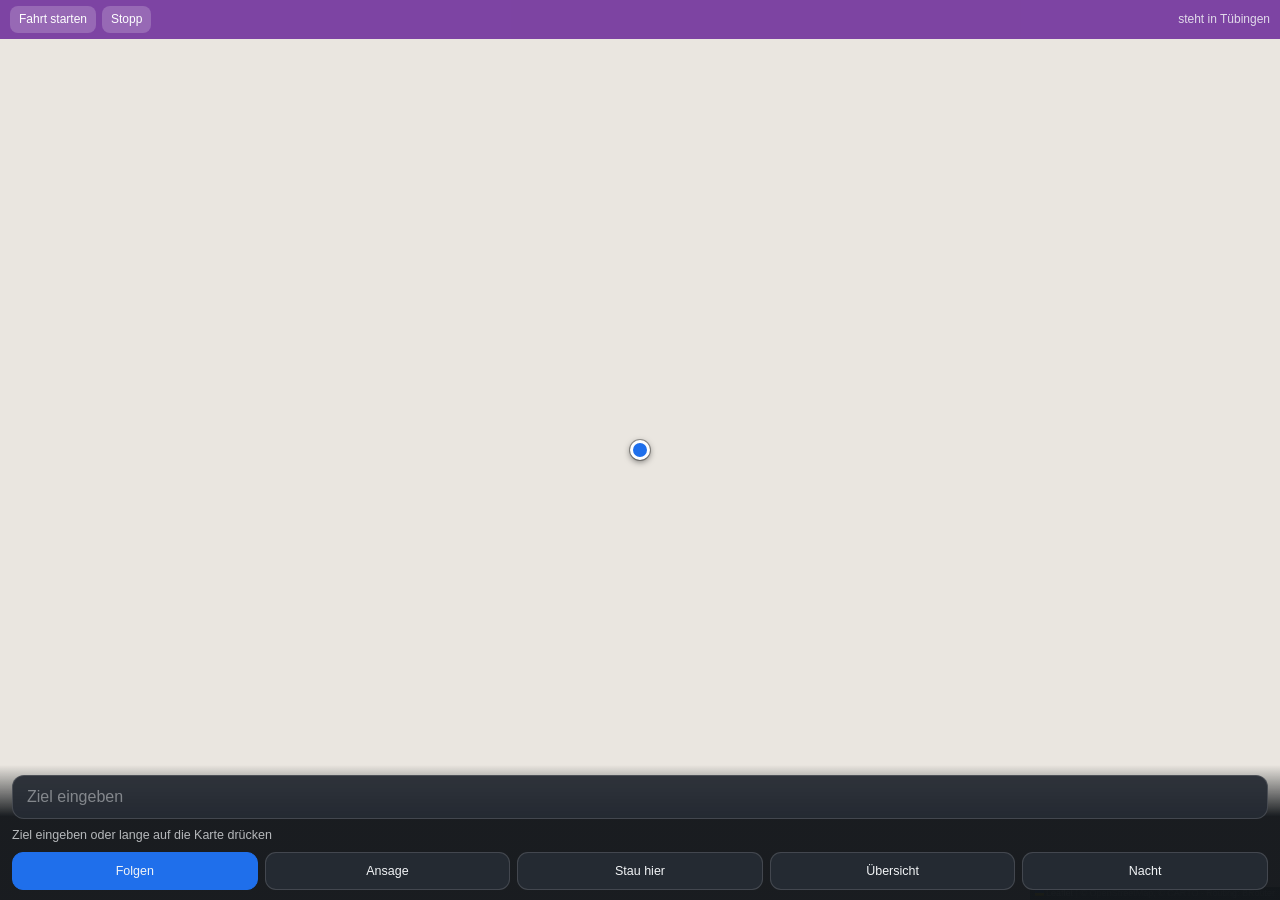
==== pruefung.html @ 6c430565 "Etappe 1: Grundgeruest Umfahrungsnavi Vollbild-PWA mit Karte (Tag/Nacht), Standort, Adresssuche, BRo" ====
<!DOCTYPE html>
<html lang="de">
<head>
  <meta charset="UTF-8">
  <meta name="viewport" content="width=device-width,initial-scale=1,maximum-scale=1,user-scalable=no,viewport-fit=cover">
  <title>Umfahrungsnavi – Prüfstand</title>
  <link rel="stylesheet" href="leaflet/leaflet.css?v=1">
  <link rel="stylesheet" href="stil.css?v=1">
  <style>
    /* Der Prüfstand blendet eine schmale Leiste oben ein. */
    #pruef {
      position: absolute; z-index: 900; top: 0; left: 0; right: 0;
      padding: 6px 10px; display: flex; gap: 6px; align-items: center;
      background: rgba(120, 60, 160, .95); font-size: 12px;
    }
    #pruef button {
      padding: 5px 9px; border-radius: 8px; border: 0;
      background: rgba(255,255,255,.2); color: #fff; font: inherit;
    }
    #pruef span { opacity: .85; margin-left: auto; }
    #banner { top: 34px; }
    #sperrfahne { top: 42px !important; }
  </style>
</head>
<body>

<div id="pruef">
  <button id="p-fahrt">Fahrt starten</button>
  <button id="p-halt">Stopp</button>
  <span id="p-lage">steht in Tübingen</span>
</div>

<div id="karte"></div>

<div id="banner" hidden>
  <div id="banner-pfeil">↑</div>
  <div id="banner-text">
    <div id="banner-entfernung">–</div>
    <div id="banner-anweisung">–</div>
  </div>
</div>
<div id="sperrfahne" hidden></div>

<div id="unten">
  <div id="suchzeile">
    <input id="suche" type="search" placeholder="Ziel eingeben" autocomplete="off">
    <button id="suche-loeschen" hidden>✕</button>
  </div>
  <div id="vorschlaege" hidden></div>
  <div id="varianten" hidden></div>
  <div id="status">–</div>
  <div id="knoepfe">
    <button id="k-folgen" class="an">Folgen</button>
    <button id="k-sprache">Ansage</button>
    <button id="k-sperre">Stau hier</button>
    <button id="k-uebersicht">Übersicht</button>
    <button id="k-nacht">Nacht</button>
  </div>
</div>

<script>
/* GPS vortäuschen, BEVOR app.js startet.
 *
 * Ein Navi lässt sich am Schreibtisch sonst nicht prüfen: ohne Bewegung gibt
 * es keine Abbiegehinweise, keine Neuberechnung und keine Ansagen. Der
 * Prüfstand schiebt einen Punkt entlang der berechneten Route und löst damit
 * genau dieselben Abläufe aus wie eine echte Fahrt.
 */
(function () {
  var lage = { lat: 48.5216, lon: 9.0576, kurs: 90, tempo: 0 };
  var melder = [], takt = null, weg = null, index = 0;

  navigator.geolocation.watchPosition = function (ok) {
    melder.push(ok); ok(bau()); return melder.length;
  };
  navigator.geolocation.getCurrentPosition = function (ok) { ok(bau()); };
  navigator.geolocation.clearWatch = function () {};

  function bau() {
    return { coords: {
      latitude: lage.lat, longitude: lage.lon, accuracy: 8,
      heading: lage.kurs, speed: lage.tempo,
      altitude: null, altitudeAccuracy: null
    }, timestamp: Date.now() };
  }
  function melden() { melder.forEach(function (f) { try { f(bau()); } catch (e) {} }); }
  function melde(t) { document.getElementById('p-lage').textContent = t; }

  // Von aussen setzbar, damit sich auch Sonderfaelle pruefen lassen
  window.pruefSetzen = function (lat, lon) { lage.lat = lat; lage.lon = lon; melden(); };

  document.getElementById('p-fahrt').onclick = function () {
    if (takt) return;
    weg = (window._navi && window._navi.route()) || [];
    if (weg.length < 2) { melde('erst ein Ziel setzen'); return; }
    index = 0;
    takt = setInterval(schritt, 600);
  };

  document.getElementById('p-halt').onclick = function () {
    clearInterval(takt); takt = null; lage.tempo = 0; melden(); melde('steht');
  };

  function schritt() {
    // Die Route kann sich waehrend der Fahrt aendern (Neuberechnung,
    // Stauzone). Dann von vorn auf der neuen Linie weiterlaufen.
    var jetzt = window._navi.route();
    if (jetzt !== weg) { weg = jetzt; index = 0; }
    if (!weg || index >= weg.length - 1) {
      clearInterval(takt); takt = null; melde('Ziel erreicht'); return;
    }
    var vorher = weg[index];
    index = Math.min(index + 3, weg.length - 1);   // knapp Landstrassentempo
    var p = weg[index];
    lage.lat = p[0]; lage.lon = p[1]; lage.tempo = 14;
    lage.kurs = (Math.atan2(p[1] - vorher[1], p[0] - vorher[0]) * 180 / Math.PI + 360) % 360;
    melden();
    melde('fährt · ' + index + '/' + weg.length);
  }
})();
</script>
<script src="leaflet/leaflet.js?v=1"></script>
<script src="app.js?v=1"></script>
</body>
</html>
---- leaflet/leaflet.css ----
/* required styles */

.leaflet-pane,
.leaflet-tile,
.leaflet-marker-icon,
.leaflet-marker-shadow,
.leaflet-tile-container,
.leaflet-pane > svg,
.leaflet-pane > canvas,
.leaflet-zoom-box,
.leaflet-image-layer,
.leaflet-layer {
	position: absolute;
	left: 0;
	top: 0;
	}
.leaflet-container {
	overflow: hidden;
	}
.leaflet-tile,
.leaflet-marker-icon,
.leaflet-marker-shadow {
	-webkit-user-select: none;
	   -moz-user-select: none;
	        user-select: none;
	  -webkit-user-drag: none;
	}
/* Prevents IE11 from highlighting tiles in blue */
.leaflet-tile::selection {
	background: transparent;
}
/* Safari renders non-retina tile on retina better with this, but Chrome is worse */
.leaflet-safari .leaflet-tile {
	image-rendering: -webkit-optimize-contrast;
	}
/* hack that prevents hw layers "stretching" when loading new tiles */
.leaflet-safari .leaflet-tile-container {
	width: 1600px;
	height: 1600px;
	-webkit-transform-origin: 0 0;
	}
.leaflet-marker-icon,
.leaflet-marker-shadow {
	display: block;
	}
/* .leaflet-container svg: reset svg max-width decleration shipped in Joomla! (joomla.org) 3.x */
/* .leaflet-container img: map is broken in FF if you have max-width: 100% on tiles */
.leaflet-container .leaflet-overlay-pane svg {
	max-width: none !important;
	max-height: none !important;
	}
.leaflet-container .leaflet-marker-pane img,
.leaflet-container .leaflet-shadow-pane img,
.leaflet-container .leaflet-tile-pane img,
.leaflet-container img.leaflet-image-layer,
.leaflet-container .leaflet-tile {
	max-width: none !important;
	max-height: none !important;
	width: auto;
	padding: 0;
	}

.leaflet-container img.leaflet-tile {
	/* See: https://bugs.chromium.org/p/chromium/issues/detail?id=600120 */
	mix-blend-mode: plus-lighter;
}

.leaflet-container.leaflet-touch-zoom {
	-ms-touch-action: pan-x pan-y;
	touch-action: pan-x pan-y;
	}
.leaflet-container.leaflet-touch-drag {
	-ms-touch-action: pinch-zoom;
	/* Fallback for FF which doesn't support pinch-zoom */
	touch-action: none;
	touch-action: pinch-zoom;
}
.leaflet-container.leaflet-touch-drag.leaflet-touch-zoom {
	-ms-touch-action: none;
	touch-action: none;
}
.leaflet-container {
	-webkit-tap-highlight-color: transparent;
}
.leaflet-container a {
	-webkit-tap-highlight-color: rgba(51, 181, 229, 0.4);
}
.leaflet-tile {
	filter: inherit;
	visibility: hidden;
	}
.leaflet-tile-loaded {
	visibility: inherit;
	}
.leaflet-zoom-box {
	width: 0;
	height: 0;
	-moz-box-sizing: border-box;
	     box-sizing: border-box;
	z-index: 800;
	}
/* workaround for https://bugzilla.mozilla.org/show_bug.cgi?id=888319 */
.leaflet-overlay-pane svg {
	-moz-user-select: none;
	}

.leaflet-pane         { z-index: 400; }

.leaflet-tile-pane    { z-index: 200; }
.leaflet-overlay-pane { z-index: 400; }
.leaflet-shadow-pane  { z-index: 500; }
.leaflet-marker-pane  { z-index: 600; }
.leaflet-tooltip-pane   { z-index: 650; }
.leaflet-popup-pane   { z-index: 700; }

.leaflet-map-pane canvas { z-index: 100; }
.leaflet-map-pane svg    { z-index: 200; }

.leaflet-vml-shape {
	width: 1px;
	height: 1px;
	}
.lvml {
	behavior: url(#default#VML);
	display: inline-block;
	position: absolute;
	}


/* control positioning */

.leaflet-control {
	position: relative;
	z-index: 800;
	pointer-events: visiblePainted; /* IE 9-10 doesn't have auto */
	pointer-events: auto;
	}
.leaflet-top,
.leaflet-bottom {
	position: absolute;
	z-index: 1000;
	pointer-events: none;
	}
.leaflet-top {
	top: 0;
	}
.leaflet-right {
	right: 0;
	}
.leaflet-bottom {
	bottom: 0;
	}
.leaflet-left {
	left: 0;
	}
.leaflet-control {
	float: left;
	clear: both;
	}
.leaflet-right .leaflet-control {
	float: right;
	}
.leaflet-top .leaflet-control {
	margin-top: 10px;
	}
.leaflet-bottom .leaflet-control {
	margin-bottom: 10px;
	}
.leaflet-left .leaflet-control {
	margin-left: 10px;
	}
.leaflet-right .leaflet-control {
	margin-right: 10px;
	}


/* zoom and fade animations */

.leaflet-fade-anim .leaflet-popup {
	opacity: 0;
	-webkit-transition: opacity 0.2s linear;
	   -moz-transition: opacity 0.2s linear;
	        transition: opacity 0.2s linear;
	}
.leaflet-fade-anim .leaflet-map-pane .leaflet-popup {
	opacity: 1;
	}
.leaflet-zoom-animated {
	-webkit-transform-origin: 0 0;
	    -ms-transform-origin: 0 0;
	        transform-origin: 0 0;
	}
svg.leaflet-zoom-animated {
	will-change: transform;
}

.leaflet-zoom-anim .leaflet-zoom-animated {
	-webkit-transition: -webkit-transform 0.25s cubic-bezier(0,0,0.25,1);
	   -moz-transition:    -moz-transform 0.25s cubic-bezier(0,0,0.25,1);
	        transition:         transform 0.25s cubic-bezier(0,0,0.25,1);
	}
.leaflet-zoom-anim .leaflet-tile,
.leaflet-pan-anim .leaflet-tile {
	-webkit-transition: none;
	   -moz-transition: none;
	        transition: none;
	}

.leaflet-zoom-anim .leaflet-zoom-hide {
	visibility: hidden;
	}


/* cursors */

.leaflet-interactive {
	cursor: pointer;
	}
.leaflet-grab {
	cursor: -webkit-grab;
	cursor:    -moz-grab;
	cursor:         grab;
	}
.leaflet-crosshair,
.leaflet-crosshair .leaflet-interactive {
	cursor: crosshair;
	}
.leaflet-popup-pane,
.leaflet-control {
	cursor: auto;
	}
.leaflet-dragging .leaflet-grab,
.leaflet-dragging .leaflet-grab .leaflet-interactive,
.leaflet-dragging .leaflet-marker-draggable {
	cursor: move;
	cursor: -webkit-grabbing;
	cursor:    -moz-grabbing;
	cursor:         grabbing;
	}

/* marker & overlays interactivity */
.leaflet-marker-icon,
.leaflet-marker-shadow,
.leaflet-image-layer,
.leaflet-pane > svg path,
.leaflet-tile-container {
	pointer-events: none;
	}

.leaflet-marker-icon.leaflet-interactive,
.leaflet-image-layer.leaflet-interactive,
.leaflet-pane > svg path.leaflet-interactive,
svg.leaflet-image-layer.leaflet-interactive path {
	pointer-events: visiblePainted; /* IE 9-10 doesn't have auto */
	pointer-events: auto;
	}

/* visual tweaks */

.leaflet-container {
	background: #ddd;
	outline-offset: 1px;
	}
.leaflet-container a {
	color: #0078A8;
	}
.leaflet-zoom-box {
	border: 2px dotted #38f;
	background: rgba(255,255,255,0.5);
	}


/* general typography */
.leaflet-container {
	font-family: "Helvetica Neue", Arial, Helvetica, sans-serif;
	font-size: 12px;
	font-size: 0.75rem;
	line-height: 1.5;
	}


/* general toolbar styles */

.leaflet-bar {
	box-shadow: 0 1px 5px rgba(0,0,0,0.65);
	border-radius: 4px;
	}
.leaflet-bar a {
	background-color: #fff;
	border-bottom: 1px solid #ccc;
	width: 26px;
	height: 26px;
	line-height: 26px;
	display: block;
	text-align: center;
	text-decoration: none;
	color: black;
	}
.leaflet-bar a,
.leaflet-control-layers-toggle {
	background-position: 50% 50%;
	background-repeat: no-repeat;
	display: block;
	}
.leaflet-bar a:hover,
.leaflet-bar a:focus {
	background-color: #f4f4f4;
	}
.leaflet-bar a:first-child {
	border-top-left-radius: 4px;
	border-top-right-radius: 4px;
	}
.leaflet-bar a:last-child {
	border-bottom-left-radius: 4px;
	border-bottom-right-radius: 4px;
	border-bottom: none;
	}
.leaflet-bar a.leaflet-disabled {
	cursor: default;
	background-color: #f4f4f4;
	color: #bbb;
	}

.leaflet-touch .leaflet-bar a {
	width: 30px;
	height: 30px;
	line-height: 30px;
	}
.leaflet-touch .leaflet-bar a:first-child {
	border-top-left-radius: 2px;
	border-top-right-radius: 2px;
	}
.leaflet-touch .leaflet-bar a:last-child {
	border-bottom-left-radius: 2px;
	border-bottom-right-radius: 2px;
	}

/* zoom control */

.leaflet-control-zoom-in,
.leaflet-control-zoom-out {
	font: bold 18px 'Lucida Console', Monaco, monospace;
	text-indent: 1px;
	}

.leaflet-touch .leaflet-control-zoom-in, .leaflet-touch .leaflet-control-zoom-out  {
	font-size: 22px;
	}


/* layers control */

.leaflet-control-layers {
	box-shadow: 0 1px 5px rgba(0,0,0,0.4);
	background: #fff;
	border-radius: 5px;
	}
.leaflet-control-layers-toggle {
	background-image: url(images/layers.png);
	width: 36px;
	height: 36px;
	}
.leaflet-retina .leaflet-control-layers-toggle {
	background-image: url(images/layers-2x.png);
	background-size: 26px 26px;
	}
.leaflet-touch .leaflet-control-layers-toggle {
	width: 44px;
	height: 44px;
	}
.leaflet-control-layers .leaflet-control-layers-list,
.leaflet-control-layers-expanded .leaflet-control-layers-toggle {
	display: none;
	}
.leaflet-control-layers-expanded .leaflet-control-layers-list {
	display: block;
	position: relative;
	}
.leaflet-control-layers-expanded {
	padding: 6px 10px 6px 6px;
	color: #333;
	background: #fff;
	}
.leaflet-control-layers-scrollbar {
	overflow-y: scroll;
	overflow-x: hidden;
	padding-right: 5px;
	}
.leaflet-control-layers-selector {
	margin-top: 2px;
	position: relative;
	top: 1px;
	}
.leaflet-control-layers label {
	display: block;
	font-size: 13px;
	font-size: 1.08333em;
	}
.leaflet-control-layers-separator {
	height: 0;
	border-top: 1px solid #ddd;
	margin: 5px -10px 5px -6px;
	}

/* Default icon URLs */
.leaflet-default-icon-path { /* used only in path-guessing heuristic, see L.Icon.Default */
	background-image: url(images/marker-icon.png);
	}


/* attribution and scale controls */

.leaflet-container .leaflet-control-attribution {
	background: #fff;
	background: rgba(255, 255, 255, 0.8);
	margin: 0;
	}
.leaflet-control-attribution,
.leaflet-control-scale-line {
	padding: 0 5px;
	color: #333;
	line-height: 1.4;
	}
.leaflet-control-attribution a {
	text-decoration: none;
	}
.leaflet-control-attribution a:hover,
.leaflet-control-attribution a:focus {
	text-decoration: underline;
	}
.leaflet-attribution-flag {
	display: inline !important;
	vertical-align: baseline !important;
	width: 1em;
	height: 0.6669em;
	}
.leaflet-left .leaflet-control-scale {
	margin-left: 5px;
	}
.leaflet-bottom .leaflet-control-scale {
	margin-bottom: 5px;
	}
.leaflet-control-scale-line {
	border: 2px solid #777;
	border-top: none;
	line-height: 1.1;
	padding: 2px 5px 1px;
	white-space: nowrap;
	-moz-box-sizing: border-box;
	     box-sizing: border-box;
	background: rgba(255, 255, 255, 0.8);
	text-shadow: 1px 1px #fff;
	}
.leaflet-control-scale-line:not(:first-child) {
	border-top: 2px solid #777;
	border-bottom: none;
	margin-top: -2px;
	}
.leaflet-control-scale-line:not(:first-child):not(:last-child) {
	border-bottom: 2px solid #777;
	}

.leaflet-touch .leaflet-control-attribution,
.leaflet-touch .leaflet-control-layers,
.leaflet-touch .leaflet-bar {
	box-shadow: none;
	}
.leaflet-touch .leaflet-control-layers,
.leaflet-touch .leaflet-bar {
	border: 2px solid rgba(0,0,0,0.2);
	background-clip: padding-box;
	}


/* popup */

.leaflet-popup {
	position: absolute;
	text-align: center;
	margin-bottom: 20px;
	}
.leaflet-popup-content-wrapper {
	padding: 1px;
	text-align: left;
	border-radius: 12px;
	}
.leaflet-popup-content {
	margin: 13px 24px 13px 20px;
	line-height: 1.3;
	font-size: 13px;
	font-size: 1.08333em;
	min-height: 1px;
	}
.leaflet-popup-content p {
	margin: 17px 0;
	margin: 1.3em 0;
	}
.leaflet-popup-tip-container {
	width: 40px;
	height: 20px;
	position: absolute;
	left: 50%;
	margin-top: -1px;
	margin-left: -20px;
	overflow: hidden;
	pointer-events: none;
	}
.leaflet-popup-tip {
	width: 17px;
	height: 17px;
	padding: 1px;

	margin: -10px auto 0;
	pointer-events: auto;

	-webkit-transform: rotate(45deg);
	   -moz-transform: rotate(45deg);
	    -ms-transform: rotate(45deg);
	        transform: rotate(45deg);
	}
.leaflet-popup-content-wrapper,
.leaflet-popup-tip {
	background: white;
	color: #333;
	box-shadow: 0 3px 14px rgba(0,0,0,0.4);
	}
.leaflet-container a.leaflet-popup-close-button {
	position: absolute;
	top: 0;
	right: 0;
	border: none;
	text-align: center;
	width: 24px;
	height: 24px;
	font: 16px/24px Tahoma, Verdana, sans-serif;
	color: #757575;
	text-decoration: none;
	background: transparent;
	}
.leaflet-container a.leaflet-popup-close-button:hover,
.leaflet-container a.leaflet-popup-close-button:focus {
	color: #585858;
	}
.leaflet-popup-scrolled {
	overflow: auto;
	}

.leaflet-oldie .leaflet-popup-content-wrapper {
	-ms-zoom: 1;
	}
.leaflet-oldie .leaflet-popup-tip {
	width: 24px;
	margin: 0 auto;

	-ms-filter: "progid:DXImageTransform.Microsoft.Matrix(M11=0.70710678, M12=0.70710678, M21=-0.70710678, M22=0.70710678)";
	filter: progid:DXImageTransform.Microsoft.Matrix(M11=0.70710678, M12=0.70710678, M21=-0.70710678, M22=0.70710678);
	}

.leaflet-oldie .leaflet-control-zoom,
.leaflet-oldie .leaflet-control-layers,
.leaflet-oldie .leaflet-popup-content-wrapper,
.leaflet-oldie .leaflet-popup-tip {
	border: 1px solid #999;
	}


/* div icon */

.leaflet-div-icon {
	background: #fff;
	border: 1px solid #666;
	}


/* Tooltip */
/* Base styles for the element that has a tooltip */
.leaflet-tooltip {
	position: absolute;
	padding: 6px;
	background-color: #fff;
	border: 1px solid #fff;
	border-radius: 3px;
	color: #222;
	white-space: nowrap;
	-webkit-user-select: none;
	-moz-user-select: none;
	-ms-user-select: none;
	user-select: none;
	pointer-events: none;
	box-shadow: 0 1px 3px rgba(0,0,0,0.4);
	}
.leaflet-tooltip.leaflet-interactive {
	cursor: pointer;
	pointer-events: auto;
	}
.leaflet-tooltip-top:before,
.leaflet-tooltip-bottom:before,
.leaflet-tooltip-left:before,
.leaflet-tooltip-right:before {
	position: absolute;
	pointer-events: none;
	border: 6px solid transparent;
	background: transparent;
	content: "";
	}

/* Directions */

.leaflet-tooltip-bottom {
	margin-top: 6px;
}
.leaflet-tooltip-top {
	margin-top: -6px;
}
.leaflet-tooltip-bottom:before,
.leaflet-tooltip-top:before {
	left: 50%;
	margin-left: -6px;
	}
.leaflet-tooltip-top:before {
	bottom: 0;
	margin-bottom: -12px;
	border-top-color: #fff;
	}
.leaflet-tooltip-bottom:before {
	top: 0;
	margin-top: -12px;
	margin-left: -6px;
	border-bottom-color: #fff;
	}
.leaflet-tooltip-left {
	margin-left: -6px;
}
.leaflet-tooltip-right {
	margin-left: 6px;
}
.leaflet-tooltip-left:before,
.leaflet-tooltip-right:before {
	top: 50%;
	margin-top: -6px;
	}
.leaflet-tooltip-left:before {
	right: 0;
	margin-right: -12px;
	border-left-color: #fff;
	}
.leaflet-tooltip-right:before {
	left: 0;
	margin-left: -12px;
	border-right-color: #fff;
	}

/* Printing */

@media print {
	/* Prevent printers from removing background-images of controls. */
	.leaflet-control {
		-webkit-print-color-adjust: exact;
		print-color-adjust: exact;
		}
	}
---- stil.css ----
/* Umfahrungsnavi - Oberflaeche fuers Fahren.
 *
 * Leitgedanke: alles, was waehrend der Fahrt gelesen werden muss, ist gross
 * und steht oben; alles zum Einstellen ist klein und steht unten, wo der
 * Daumen hinreicht.
 */

* { box-sizing: border-box; -webkit-tap-highlight-color: transparent; }

html, body {
  margin: 0; padding: 0; height: 100%; overflow: hidden;
  background: #101418; color: #f2f4f6;
  font: 15px/1.4 -apple-system, BlinkMacSystemFont, "Segoe UI", Roboto, sans-serif;
  /* Verhindert das Gummiband-Scrollen von Safari ueber die Karte hinaus */
  overscroll-behavior: none;
  -webkit-user-select: none; user-select: none;
}

#karte { position: absolute; inset: 0; background: #101418; z-index: 0; }

/* ------------------------------------------------------------- Abbiegebanner */
/* Der Banner ueberdeckt oben einen Streifen Karte. Das ist Absicht: waehrend
   der Fahrt ist die naechste Anweisung wichtiger als der Kartenausschnitt. */
#banner {
  position: absolute; z-index: 500;
  top: 0; left: 0; right: 0;
  padding: calc(env(safe-area-inset-top) + 10px) 14px 12px;
  display: flex; align-items: center; gap: 14px;
  background: rgba(16, 20, 24, .93);
  backdrop-filter: blur(12px); -webkit-backdrop-filter: blur(12px);
  border-bottom: 1px solid rgba(255,255,255,.1);
}
#banner[hidden] { display: none; }
#banner-pfeil { font-size: 46px; line-height: 1; font-weight: 300; min-width: 52px; text-align: center; }
#banner-text { min-width: 0; }
#banner-entfernung { font-size: 30px; font-weight: 650; letter-spacing: -.02em; }
#banner-anweisung {
  font-size: 17px; opacity: .78; margin-top: 1px;
  white-space: nowrap; overflow: hidden; text-overflow: ellipsis;
}
/* Kurz vor dem Abbiegepunkt faerbt sich der Banner - das sieht man im
   Augenwinkel, ohne hinzusehen. */
#banner.gleich { background: rgba(210, 120, 0, .95); }
#banner.gleich #banner-entfernung { font-size: 34px; }

/* ------------------------------------------------------------- Sperrfahne */
#sperrfahne {
  position: absolute; z-index: 500; left: 12px; right: 12px;
  top: calc(env(safe-area-inset-top) + 8px);
  padding: 9px 12px; border-radius: 11px;
  background: rgba(200, 45, 45, .94);
  font-size: 14px; font-weight: 560; text-align: center;
}
#banner:not([hidden]) ~ #sperrfahne { top: calc(env(safe-area-inset-top) + 96px); }
#sperrfahne[hidden] { display: none; }

/* ------------------------------------------------------------- Untere Leiste */
#unten {
  position: absolute; z-index: 500; left: 0; right: 0; bottom: 0;
  padding: 10px 12px calc(env(safe-area-inset-bottom) + 10px);
  background: linear-gradient(to top, rgba(16,20,24,.96) 62%, rgba(16,20,24,0));
  display: flex; flex-direction: column; gap: 8px;
}

#suchzeile { position: relative; display: flex; }
#suche {
  flex: 1; min-width: 0;
  padding: 12px 38px 12px 14px; border-radius: 12px;
  border: 1px solid rgba(255,255,255,.14);
  background: rgba(38,44,52,.95); color: #f2f4f6;
  font-size: 16px;      /* 16px verhindert, dass iOS beim Tippen hineinzoomt */
  -webkit-appearance: none; appearance: none;
}
#suche::placeholder { color: rgba(242,244,246,.45); }
#suche::-webkit-search-cancel-button { display: none; }
#suche-loeschen {
  position: absolute; right: 4px; top: 50%; transform: translateY(-50%);
  width: 32px; height: 32px; border: 0; border-radius: 8px;
  background: transparent; color: rgba(242,244,246,.6); font-size: 16px;
}

#vorschlaege {
  max-height: 42vh; overflow-y: auto; -webkit-overflow-scrolling: touch;
  border-radius: 12px; background: rgba(38,44,52,.98);
  border: 1px solid rgba(255,255,255,.12);
}
#vorschlaege[hidden] { display: none; }
#vorschlaege div {
  padding: 12px 14px; font-size: 15px;
  border-bottom: 1px solid rgba(255,255,255,.07);
  white-space: nowrap; overflow: hidden; text-overflow: ellipsis;
}
#vorschlaege div:last-child { border-bottom: 0; }
#vorschlaege div:active { background: rgba(255,255,255,.09); }

/* Variantenwahl: drei Kacheln nebeneinander, die ausgewaehlte hebt sich ab */
#varianten { display: flex; gap: 7px; }
#varianten[hidden] { display: none; }
#varianten button {
  flex: 1; padding: 9px 5px; border-radius: 11px;
  border: 1px solid rgba(255,255,255,.14);
  background: rgba(38,44,52,.95); color: #f2f4f6;
  font-size: 12px; line-height: 1.35; font-family: inherit;
}
#varianten button.gewaehlt { background: #1f6feb; border-color: #1f6feb; }
#varianten button b { font-size: 11px; font-weight: 650; letter-spacing: .04em; text-transform: uppercase; }
#varianten button .warn { color: #ffb454; }
#varianten button.gewaehlt .warn { color: #ffe0b0; }

#status {
  font-size: 12.5px; opacity: .72; min-height: 17px;
  white-space: nowrap; overflow: hidden; text-overflow: ellipsis;
}

#knoepfe { display: flex; gap: 7px; }
#knoepfe button {
  flex: 1; padding: 11px 3px; border-radius: 11px;
  border: 1px solid rgba(255,255,255,.14);
  background: rgba(38,44,52,.95); color: #f2f4f6;
  font-size: 12.5px; font-family: inherit;
}
#knoepfe button.an { background: #1f6feb; border-color: #1f6feb; }
#knoepfe button.warn { background: #c82d2d; border-color: #c82d2d; }

/* Leaflet-Bedienelemente aus dem Weg raeumen - beim Fahren nutzt man sie nicht */
.leaflet-control-container .leaflet-top { top: calc(env(safe-area-inset-top) + 4px); }
.leaflet-control-zoom { display: none; }
.leaflet-control-attribution {
  background: rgba(16,20,24,.6) !important; color: rgba(242,244,246,.55) !important;
  font-size: 9px !important;
}
.leaflet-control-attribution a { color: rgba(242,244,246,.75) !important; }

/* Eigener Standortpunkt statt Leaflet-Nadel: bei Navigation zeigt der Kegel
   die Fahrtrichtung, die Nadel koennte das nicht. */
.ich-punkt {
  width: 20px; height: 20px; border-radius: 50%;
  background: #1f6feb; border: 3px solid #fff;
  box-shadow: 0 0 0 1px rgba(0,0,0,.35), 0 2px 6px rgba(0,0,0,.5);
}
.ich-kegel {
  position: absolute; left: 50%; top: 50%;
  width: 0; height: 0; margin: -30px 0 0 -13px;
  border-left: 13px solid transparent; border-right: 13px solid transparent;
  border-bottom: 26px solid rgba(31,111,235,.42);
  transform-origin: 50% 100%;
}
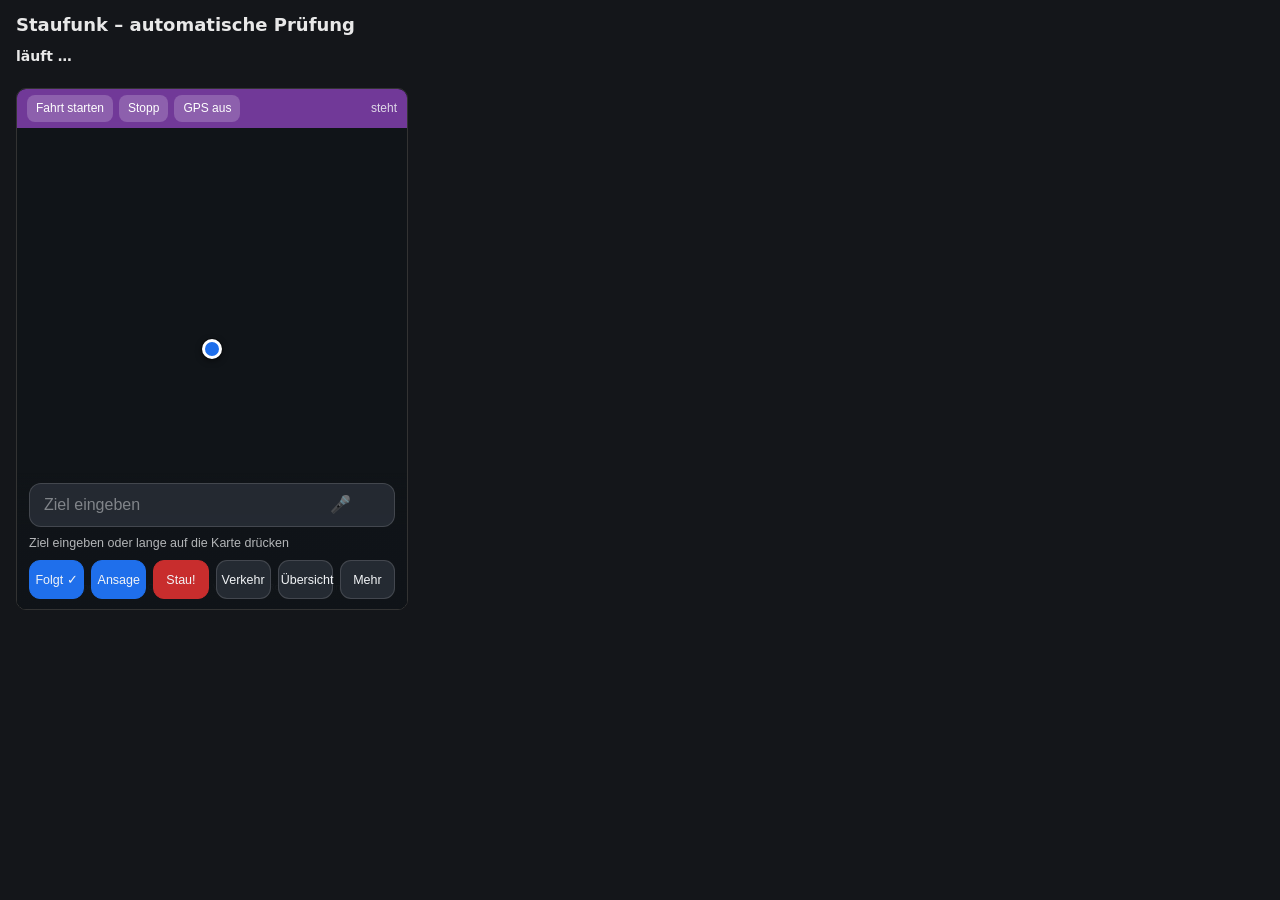
==== commit e0234dca: "v52: Baustellen und Hindernisse werden angesagt, Nachtsperrungen nur im Zeitfenster, Suche ohne vera" ====
--- a/pruefung.html
+++ b/pruefung.html
@@ -2,124 +2,364 @@
 <html lang="de">
 <head>
   <meta charset="UTF-8">
-  <meta name="viewport" content="width=device-width,initial-scale=1,maximum-scale=1,user-scalable=no,viewport-fit=cover">
-  <title>Umfahrungsnavi – Prüfstand</title>
-  <link rel="stylesheet" href="leaflet/leaflet.css?v=1">
-  <link rel="stylesheet" href="stil.css?v=1">
+  <meta name="viewport" content="width=device-width,initial-scale=1">
+  <title>Staufunk – Prüfung</title>
   <style>
-    /* Der Prüfstand blendet eine schmale Leiste oben ein. */
-    #pruef {
-      position: absolute; z-index: 900; top: 0; left: 0; right: 0;
-      padding: 6px 10px; display: flex; gap: 6px; align-items: center;
-      background: rgba(120, 60, 160, .95); font-size: 12px;
-    }
-    #pruef button {
-      padding: 5px 9px; border-radius: 8px; border: 0;
-      background: rgba(255,255,255,.2); color: #fff; font: inherit;
-    }
-    #pruef span { opacity: .85; margin-left: auto; }
-    #banner { top: 34px; }
-    #sperrfahne { top: 42px !important; }
+    :root { color-scheme: dark; }
+    body { margin: 0; padding: 12px 16px; background: #14161a; color: #e8e8e8;
+           font: 14px/1.45 -apple-system, system-ui, sans-serif; }
+    h1 { font-size: 18px; margin: 0 0 8px; }
+    #stand { font-weight: 650; margin-bottom: 10px; }
+    #stand.gruen { color: #5fd47a; } #stand.rot { color: #ff6b5b; }
+    ol { padding-left: 20px; margin: 0; }
+    li { margin: 4px 0; }
+    li.ok::marker { color: #5fd47a; } li.falsch { color: #ff6b5b; }
+    li small { display: block; opacity: .7; white-space: pre-wrap; }
+    iframe { width: 390px; max-width: 100%; height: 520px; border: 1px solid #333;
+             border-radius: 10px; margin-top: 12px; }
   </style>
 </head>
 <body>
-
-<div id="pruef">
-  <button id="p-fahrt">Fahrt starten</button>
-  <button id="p-halt">Stopp</button>
-  <span id="p-lage">steht in Tübingen</span>
-</div>
-
-<div id="karte"></div>
-
-<div id="banner" hidden>
-  <div id="banner-pfeil">↑</div>
-  <div id="banner-text">
-    <div id="banner-entfernung">–</div>
-    <div id="banner-anweisung">–</div>
-  </div>
-</div>
-<div id="sperrfahne" hidden></div>
-
-<div id="unten">
-  <div id="suchzeile">
-    <input id="suche" type="search" placeholder="Ziel eingeben" autocomplete="off">
-    <button id="suche-loeschen" hidden>✕</button>
-  </div>
-  <div id="vorschlaege" hidden></div>
-  <div id="varianten" hidden></div>
-  <div id="status">–</div>
-  <div id="knoepfe">
-    <button id="k-folgen" class="an">Folgen</button>
-    <button id="k-sprache">Ansage</button>
-    <button id="k-sperre">Stau hier</button>
-    <button id="k-uebersicht">Übersicht</button>
-    <button id="k-nacht">Nacht</button>
-  </div>
-</div>
+<h1>Staufunk – automatische Prüfung</h1>
+<div id="stand">läuft …</div>
+<ol id="liste"></ol>
+<iframe id="app" title="Staufunk im Prüfstand"></iframe>
 
 <script>
-/* GPS vortäuschen, BEVOR app.js startet.
+/* Automatische Testfahrten. Laedt die App mit ?pruefstand in einen Rahmen,
+ * schiebt das vorgetaeuschte GPS auf Blitzer und Baustellen zu und prueft,
+ * was die App sagt. Dazu nachgestellte Antworten fuer Autobahn-Dienst,
+ * Landesmeldungen und Photon - die Pruefung braucht kein Netz.
  *
- * Ein Navi lässt sich am Schreibtisch sonst nicht prüfen: ohne Bewegung gibt
- * es keine Abbiegehinweise, keine Neuberechnung und keine Ansagen. Der
- * Prüfstand schiebt einen Punkt entlang der berechneten Route und löst damit
- * genau dieselben Abläufe aus wie eine echte Fahrt.
+ * Headless: das Ergebnis steht in window.pruefErgebnis
+ * ({ fertig, ok, gesamt, fehler: [...] }).
+ *
+ * Fallen (aus Erfahrung):
+ * - Die App bindet ihre Knoepfe erst nach dem Laden - auf window._navi warten.
+ * - Ohne &app spricht die Seite selbst; speechSynthesis wird stumm ersetzt
+ *   und mitgeschrieben. Mit &app gaelte ein verdeckter Browser als
+ *   "Bildschirm gesperrt", und sagen() schwiege.
+ * - Blitzer-Abfragen stilllegen, sonst ueberschreibt blitzerUmher die
+ *   untergeschobene Liste.
+ * - Je Fahrt eine frische Breite: die gesagt-Marken halten 10 Minuten
+ *   (Baustellen 30), am selben Ort kaeme keine zweite Ansage.
  */
 (function () {
-  var lage = { lat: 48.5216, lon: 9.0576, kurs: 90, tempo: 0 };
-  var melder = [], takt = null, weg = null, index = 0;
-
-  navigator.geolocation.watchPosition = function (ok) {
-    melder.push(ok); ok(bau()); return melder.length;
-  };
-  navigator.geolocation.getCurrentPosition = function (ok) { ok(bau()); };
-  navigator.geolocation.clearWatch = function () {};
-
-  function bau() {
-    return { coords: {
-      latitude: lage.lat, longitude: lage.lon, accuracy: 8,
-      heading: lage.kurs, speed: lage.tempo,
-      altitude: null, altitudeAccuracy: null
-    }, timestamp: Date.now() };
-  }
-  function melden() { melder.forEach(function (f) { try { f(bau()); } catch (e) {} }); }
-  function melde(t) { document.getElementById('p-lage').textContent = t; }
-
-  // Von aussen setzbar, damit sich auch Sonderfaelle pruefen lassen
-  window.pruefSetzen = function (lat, lon) { lage.lat = lat; lage.lon = lon; melden(); };
-
-  document.getElementById('p-fahrt').onclick = function () {
-    if (takt) return;
-    weg = (window._navi && window._navi.route()) || [];
-    if (weg.length < 2) { melde('erst ein Ziel setzen'); return; }
-    index = 0;
-    takt = setInterval(schritt, 600);
-  };
-
-  document.getElementById('p-halt').onclick = function () {
-    clearInterval(takt); takt = null; lage.tempo = 0; melden(); melde('steht');
-  };
-
-  function schritt() {
-    // Die Route kann sich waehrend der Fahrt aendern (Neuberechnung,
-    // Stauzone). Dann von vorn auf der neuen Linie weiterlaufen.
-    var jetzt = window._navi.route();
-    if (jetzt !== weg) { weg = jetzt; index = 0; }
-    if (!weg || index >= weg.length - 1) {
-      clearInterval(takt); takt = null; melde('Ziel erreicht'); return;
+  'use strict';
+  var rahmen = document.getElementById('app'), w = null, gesprochen = [];
+  var gesamt = 0, fehler = [];
+  window.pruefErgebnis = { fertig: false, ok: 0, gesamt: 0, fehler: fehler };
+
+  function warte(ms) { return new Promise(function (ok) { setTimeout(ok, ms); }); }
+  function eintrag(text, gut, mehr) {
+    var li = document.createElement('li');
+    li.className = gut ? 'ok' : 'falsch';
+    li.textContent = (gut ? '✓ ' : '✗ ') + text;
+    if (mehr) { var s = document.createElement('small'); s.textContent = mehr; li.appendChild(s); }
+    document.getElementById('liste').appendChild(li);
+  }
+  function pruefe(text, gut, mehr) {
+    gesamt++;
+    if (!gut) fehler.push(text + (mehr ? ' – ' + mehr : ''));
+    eintrag(text, gut, gut ? '' : mehr);
+  }
+  function gleich(a, b) { return JSON.stringify(a) === JSON.stringify(b); }
+
+  // Einstellungen, die die Pruefung braucht. Der Rahmen teilt sich den
+  // Speicher mit der echten App - deshalb hinterher zuruecksetzen.
+  var GEMERKT = ['un-sprache', 'un-blitzer', 'un-modus'], vorher = {};
+  GEMERKT.forEach(function (k) { try { vorher[k] = localStorage.getItem(k); } catch (e) {} });
+  function zuruecksetzen() {
+    GEMERKT.forEach(function (k) {
+      try { if (vorher[k] === null) localStorage.removeItem(k); else localStorage.setItem(k, vorher[k]); }
+      catch (e) {}
+    });
+  }
+  try {
+    localStorage.setItem('un-sprache', '1');
+    localStorage.setItem('un-blitzer', '1');
+    localStorage.setItem('un-modus', 'auto');
+  } catch (e) {}
+
+  /* ------------------------------------------- Nachgestellte Antworten */
+  var attrappen = [];   // { muster, antwort: function (url) -> {inhalt, ms, text} }
+  function attrappe(muster, antwort) { attrappen.push({ muster: muster, antwort: antwort }); }
+  function fetchErsetzen() {
+    var echt = w.fetch.bind(w);
+    w.fetch = function (url, opt) {
+      var u = String(url && url.url || url);
+      for (var i = 0; i < attrappen.length; i++) {
+        if (!attrappen[i].muster.test(u)) continue;
+        var a = attrappen[i].antwort(u);
+        var koerper = typeof a.inhalt === 'string' ? a.inhalt : JSON.stringify(a.inhalt);
+        return warte(a.ms || 0).then(function () {
+          return new w.Response(koerper, { status: 200 });
+        });
+      }
+      return echt(url, opt);
+    };
+  }
+
+  /* ---------------------------------------------------------- Geometrie */
+  // Ort `meter` noerdlich/suedlich von [lat, lon] (Kurs 0 = Norden)
+  function nord(p, meter) { return [p[0] + meter / 111195, p[1]]; }
+  function ost(p, meter) { return [p[0], p[1] + meter / (111195 * Math.cos(p[0] * Math.PI / 180))]; }
+  function zwei(n) { return (n < 10 ? '0' : '') + n; }
+  function datum(ms) {
+    var d = new Date(ms);
+    return zwei(d.getDate()) + '.' + zwei(d.getMonth() + 1) + '.' + String(d.getFullYear()).slice(2) +
+           ' ' + zwei(d.getHours()) + ':' + zwei(d.getMinutes());
+  }
+  function fenster(von, bis) {
+    return [datum(von) + ' bis zum ' + datum(bis) + ' Uhr'];
+  }
+
+  // Faehrt nach Norden auf `ziel` zu, in 40-m-Schritten ab `ab` Metern.
+  // Langsamer geht es nicht: die App verwirft Spruenge ueber 250 km/h
+  // (positionTaugt) - 40 m je 0,7 s sind gut 200 km/h. Schreibt mit, was bei
+  // welchem Abstand gesagt wurde. unterwegs(d, k) laeuft vor jedem Schritt.
+  var SCHRITT = 40, TAKT = 700;
+  function fahrt(ziel, ab, unterwegs) {
+    var protokoll = [], abstaende = [];
+    for (var d = ab; d >= 0; d -= SCHRITT) abstaende.push(d);
+    var p0 = nord(ziel, -ab);
+    // Der Sprung an die neue Stelle gilt erst als echt, wenn er sich
+    // dreimal bestaetigt - deshalb ein paarmal dort "stehen"
+    var kette = [0, 1, 2, 3].reduce(function (k) {
+      return k.then(function () { w.pruefSetzen(p0[0], p0[1], 0); return warte(250); });
+    }, Promise.resolve()).then(function () { gesprochen.length = 0; });
+    abstaende.forEach(function (d, k) {
+      kette = kette.then(function () {
+        var p = nord(ziel, -d);
+        if (unterwegs) unterwegs(d, k);
+        w.pruefSetzen(p[0], p[1], 0);
+        return warte(TAKT);
+      }).then(function () {
+        while (gesprochen.length) protokoll.push({ bei: d, text: gesprochen.shift() });
+      });
+    });
+    return kette.then(function () { return protokoll; });
+  }
+  function texte(prot) { return prot.map(function (x) { return x.text; }); }
+  function zeigeProt(prot) { return prot.map(function (x) { return x.bei + ' m: ' + x.text; }).join('\n') || '(nichts gesagt)'; }
+
+  // Jede Fahrt an einer eigenen Stelle (frische Breite, siehe oben)
+  var naechsteStelle = 0;
+  function stelle() { naechsteStelle++; return [48.40 + naechsteStelle * 0.02, 9.30]; }
+
+  /* ---------------------------------------------------------- Pruefungen */
+  var DAVOR = 600;
+
+  function blitzerFest() {
+    var b = stelle();
+    w._navi.blitzSetzen(b[0], b[1], 50, false);
+    return fahrt(b, DAVOR).then(function (prot) {
+      pruefe('Fester Blitzer: zwei Ansagen, Vorwarnung bei ~240 m', prot.length === 2 &&
+             prot[0].bei === 240 && prot[0].text === 'Achtung, Blitzer. Tempo 50' &&
+             prot[1].bei === 40 && prot[1].text === 'Fester Blitzer in 40 Metern',
+             zeigeProt(prot));
+    });
+  }
+  function blitzerMobil() {
+    var b = stelle();
+    w._navi.blitzSetzen(b[0], b[1], 50, true);
+    return fahrt(b, DAVOR).then(function (prot) {
+      pruefe('Mobiler Blitzer: genau eine Ansage', gleich(texte(prot), ['Achtung, mobiler Blitzer. Tempo 50']),
+             zeigeProt(prot));
+    });
+  }
+  function blitzerSpaet() {
+    var b = stelle();
+    w._navi.blitzSetzen(b[0] + 1, b[1], 50, false);        // weit weg - noch keiner in Sicht
+    return fahrt(b, 120, function (d, k) {
+      if (k === 0) w._navi.blitzSetzen(b[0], b[1], 50, false);   // erst jetzt entdeckt
+    }).then(function (prot) {
+      pruefe('Spät entdeckter Blitzer: nur eine Ansage', gleich(texte(prot), ['Achtung, Blitzer. Tempo 50']),
+             zeigeProt(prot));
+    });
+  }
+  function blitzerGegenrichtung() {
+    var b = stelle();
+    // Blitzer hinter uns: wir fahren nach Norden, er steht suedlich
+    w._navi.blitzSetzen(b[0], b[1], 50, false);
+    return fahrt(nord(b, 700), DAVOR).then(function (prot) {
+      pruefe('Blitzer hinter uns: keine Ansage', prot.length === 0, zeigeProt(prot));
+    });
+  }
+
+  function baustelle() {
+    var h = stelle();
+    var sperrenVorher = w._navi.sperren().length;
+    w._navi.hindernisSetzen(h[0], h[1], 'baustelle', 0);
+    return fahrt(h, DAVOR).then(function (prot) {
+      pruefe('Baustelle: einmal „Baustelle voraus“ bei ~240 m',
+             gleich(texte(prot), ['Baustelle voraus']) && prot[0].bei === 240, zeigeProt(prot));
+      pruefe('Baustelle landet nicht in den Sperren', w._navi.sperren().length === sperrenVorher,
+             'Sperren: ' + w._navi.sperren().length);
+      // Zweite Fahrt an dieselbe Stelle: schon gesagt
+      return fahrt(h, DAVOR);
+    }).then(function (prot) {
+      pruefe('Baustelle: an derselben Stelle nicht noch einmal', prot.length === 0, zeigeProt(prot));
+    });
+  }
+  function hindernis() {
+    var h = stelle();
+    w._navi.hindernisSetzen(h[0], h[1], 'hindernis', null);
+    return fahrt(h, DAVOR).then(function (prot) {
+      pruefe('Hindernis: einmal „Achtung, Hindernis“', gleich(texte(prot), ['Achtung, Hindernis']), zeigeProt(prot));
+    });
+  }
+  function baustelleGegenfahrbahn() {
+    var h = stelle();
+    w._navi.hindernisSetzen(h[0], h[1], 'baustelle', 180);   // Strecke dort Richtung Sueden
+    return fahrt(h, DAVOR).then(function (prot) {
+      pruefe('Baustelle auf der Gegenfahrbahn: keine Ansage', prot.length === 0, zeigeProt(prot));
+      w._navi.hindernisSetzen(0, 0, 'baustelle', null);      // aufraeumen
+    });
+  }
+
+  // Autobahn-Dienst und Landesmeldungen mit erfundenen Meldungen entlang
+  // einer geraden Strecke nach Norden
+  function autobahn() {
+    var start = [48.60, 9.10], route = [];
+    for (var i = 0; i <= 100; i++) route.push(nord(start, i * 50));    // 5 km
+    var jetzt = Date.now(), std = 3600000;
+    function linie(von, meter) {          // Geometrie in Fahrtrichtung (+) oder dagegen (-)
+      var a = von, b = nord(von, meter);
+      return { type: 'LineString', coordinates: [[a[1], a[0]], [b[1], b[0]]] };
     }
-    var vorher = weg[index];
-    index = Math.min(index + 3, weg.length - 1);   // knapp Landstrassentempo
-    var p = weg[index];
-    lage.lat = p[0]; lage.lon = p[1]; lage.tempo = 14;
-    lage.kurs = (Math.atan2(p[1] - vorher[1], p[0] - vorher[0]) * 180 / Math.PI + 360) % 360;
-    melden();
-    melde('fährt · ' + index + '/' + weg.length);
-  }
+    function meldung(p, titel, extra) {
+      var m = { title: 'A8 | ' + titel, subtitle: 'Stuttgart -> Karlsruhe', isBlocked: 'false', future: false,
+                coordinate: { lat: String(p[0]), long: String(p[1]) }, description: [] };
+      for (var k in extra) m[k] = extra[k];
+      return m;
+    }
+    var jetztSperre = route[20], alteSperre = route[40], spaeteSperre = route[50], rampe = route[60];
+    var bauGut = route[30], bauGegen = ost(route[70], 30), bauOhne = ost(route[80], 35), bauKuenftig = route[90];
+    var closure = [
+      meldung(jetztSperre, 'AS Eins - AS Zwei', { isBlocked: 'true', geometry: linie(jetztSperre, 800),
+              description: fenster(jetzt - std, jetzt + 5 * std) }),
+      meldung(alteSperre, 'AS Zwei - AS Drei', { isBlocked: 'true', geometry: linie(alteSperre, 800),
+              description: fenster(jetzt - 30 * std, jetzt - 20 * std) }),
+      meldung(spaeteSperre, 'AS Drei - AS Vier', { isBlocked: 'true', geometry: linie(spaeteSperre, 800),
+              description: fenster(jetzt + 20 * std, jetzt + 30 * std) }),
+      meldung(rampe, 'AS Vier Ausfahrt gesperrt', { isBlocked: 'true', geometry: linie(rampe, 300),
+              description: fenster(jetzt - std, jetzt + std) })
+    ];
+    var roadworks = [
+      meldung(bauGut, 'Baustelle Eins', { geometry: linie(bauGut, 1500) }),
+      meldung(bauGegen, 'Baustelle Gegenrichtung', { geometry: linie(nord(bauGegen, 1500), -1500) }),
+      meldung(bauOhne, 'Baustelle ohne Geometrie', {}),
+      meldung(bauKuenftig, 'Baustelle kommt erst', { future: true, geometry: linie(bauKuenftig, 1500) })
+    ];
+    var ticOrt = ost(route[95], 20), ticSperre = ost(route[100], 20);
+    var tic = '<?xml version="1.0"?><r>' +
+      '<TrafficAndTravelEvent><Text>Musterstrasse Fahrstreifen verengt, Baustelle</Text>' +
+      '<Latitude>' + ticOrt[0] + '</Latitude><Longitude>' + ticOrt[1] + '</Longitude></TrafficAndTravelEvent>' +
+      '<TrafficAndTravelEvent><Text>Musterweg gesperrt, Baustelle</Text>' +
+      '<Latitude>' + ticSperre[0] + '</Latitude><Longitude>' + ticSperre[1] + '</Longitude></TrafficAndTravelEvent>' +
+      '</r>';
+    attrappe(/autobahn\.de\/.*\/services\/closure/, function () { return { inhalt: { closure: closure } }; });
+    attrappe(/autobahn\.de\/.*\/services\/roadworks/, function () { return { inhalt: { roadworks: roadworks } }; });
+    attrappe(/autobahn\.de\/.*\/services\/warning/, function () { return { inhalt: { warning: [] } }; });
+    attrappe(/mobidata-bw\.de/, function () { return { inhalt: tic }; });
+
+    function nahe(liste, p) { return liste.some(function (x) { return w.Verkehr.abstand(x.ort, p) < 5; }); }
+    return w.Verkehr.alleStoerungen(route, ['A8'], '', 5, 6).then(function (st) {
+      var sperrenTexte = st.map(function (s) { return s.text + (s.hart ? ' (hart)' : ''); }).join('\n');
+      var hinw = (st.hinweise || []).map(function (h) { return h.art + ': ' + h.text; }).join('\n');
+      pruefe('Sperrung im Zeitfenster wird harte Sperre', st.some(function (s) {
+        return s.hart && s.art === 'sperrung' && w.Verkehr.abstand(s.ort, jetztSperre) < 5; }), sperrenTexte);
+      pruefe('Sperrung außerhalb des Zeitfensters (vorbei/kommt erst) bleibt draußen',
+             !nahe(st, alteSperre) && !nahe(st, spaeteSperre), sperrenTexte);
+      pruefe('Gesperrte Ausfahrt sperrt nicht die Autobahn', !nahe(st, rampe), sperrenTexte);
+      pruefe('Baustellen landen nie in der Sperrliste',
+             !nahe(st, bauGut) && !nahe(st, bauGegen) && !nahe(st, bauOhne) && !nahe(st, ticOrt), sperrenTexte);
+      pruefe('Baustelle in Fahrtrichtung wird Ansage', nahe(st.hinweise || [], bauGut), hinw);
+      pruefe('Baustelle Gegenrichtung / ohne Richtung / künftig: keine Ansage',
+             !nahe(st.hinweise || [], bauGegen) && !nahe(st.hinweise || [], bauOhne) &&
+             !nahe(st.hinweise || [], bauKuenftig), hinw);
+      pruefe('Landesmeldung „Fahrstreifen verengt“ wird Ansage', nahe(st.hinweise || [], ticOrt), hinw);
+      pruefe('Landesmeldung „gesperrt“ bleibt harte Sperre (unverändert)',
+             st.some(function (s) { return s.hart && s.quelle === 'tic'; }), sperrenTexte);
+      // Nachmessen: die Sperre im Fenster gilt noch
+      var sp = st.filter(function (s) { return s.art === 'sperrung'; })[0];
+      return sp ? w.Verkehr.nachmessen([sp], '') : ['fehlt'];
+    }).then(function (befund) {
+      pruefe('Nachmessen: Sperrung im Zeitfenster gilt noch', befund[0] === 'stau', 'Befund: ' + befund[0]);
+      closure[0].description = fenster(jetzt - 10 * std, jetzt - std);   // Fenster vorbei
+      return w.Verkehr.nachmessen([{ quelle: 'autobahn', art: 'sperrung', ref: 'A8', ort: jetztSperre, radius: 1200 }], '');
+    }).then(function (befund) {
+      pruefe('Nachmessen: nach dem Zeitfenster frei', befund[0] === 'frei', 'Befund: ' + befund[0]);
+    });
+  }
+
+  // Langsame Antwort auf eine alte Eingabe darf die neueren Vorschlaege
+  // nicht ueberschreiben
+  function suche() {
+    function antwort(name) {
+      return { features: [{ geometry: { coordinates: [9.0, 48.5] }, properties: { name: name, city: 'Prüfstadt' } }] };
+    }
+    attrappe(/photon\.komoot\.io.*[?&]q=Glob(&|$)/, function () { return { inhalt: antwort('Alte Antwort'), ms: 1500 }; });
+    attrappe(/photon\.komoot\.io.*[?&]q=Globus(&|$)/, function () { return { inhalt: antwort('Neue Antwort'), ms: 100 }; });
+    var feld = w.document.getElementById('suche'), liste = w.document.getElementById('vorschlaege');
+    function tippe(t) { feld.value = t; feld.dispatchEvent(new w.Event('input', { bubbles: true })); }
+    tippe('Glob');
+    return warte(800).then(function () {
+      tippe('Globus');
+      return warte(2500);
+    }).then(function () {
+      var t = liste.textContent;
+      pruefe('Suche: alte Antwort überschreibt die neue nicht',
+             !liste.hidden && t.indexOf('Neue Antwort') >= 0 && t.indexOf('Alte Antwort') < 0, 'Liste: ' + t);
+      tippe('');
+    });
+  }
+
+  /* ---------------------------------------------------------------- Ablauf */
+  function bereit() {
+    return new Promise(function (ok, nein) {
+      var bis = Date.now() + 20000;
+      (function schau() {
+        try {
+          if (rahmen.contentWindow._navi && rahmen.contentWindow.pruefSetzen) return ok(rahmen.contentWindow);
+        } catch (e) {}
+        if (Date.now() > bis) return nein(new Error('App lädt nicht'));
+        setTimeout(schau, 200);
+      })();
+    });
+  }
+
+  rahmen.src = 'index.html?pruefstand&t=' + Date.now();
+  bereit().then(function (fenster) {
+    w = fenster;
+    // Stumm mitschreiben statt sprechen
+    if (w.speechSynthesis) {
+      w.speechSynthesis.speak = function (u) { gesprochen.push(u.text); };
+      w.speechSynthesis.cancel = function () {};
+    }
+    w.Verkehr.blitzerUmher = function () { return new Promise(function () {}); };
+    w.Verkehr.blitzerLaden = function () { return new Promise(function () {}); };
+    fetchErsetzen();
+    return warte(1500);   // Startmeldungen abwarten
+  }).then(function () {
+    gesprochen.length = 0;
+    var schritte = [blitzerFest, blitzerMobil, blitzerSpaet, blitzerGegenrichtung,
+                    baustelle, hindernis, baustelleGegenfahrbahn, autobahn, suche];
+    return schritte.reduce(function (k, f) {
+      return k.then(f).catch(function (e) { pruefe(f.name + ' lief nicht durch', false, String(e && e.stack || e)); });
+    }, Promise.resolve());
+  }).catch(function (e) {
+    pruefe('Prüfstand startet', false, String(e && e.message || e));
+  }).then(function () {
+    zuruecksetzen();
+    var ok = gesamt - fehler.length;
+    var s = document.getElementById('stand');
+    s.textContent = (fehler.length ? '✗ ' : '✓ ') + ok + ' von ' + gesamt + ' Prüfungen bestanden';
+    s.className = fehler.length ? 'rot' : 'gruen';
+    window.pruefErgebnis = { fertig: true, ok: ok, gesamt: gesamt, fehler: fehler };
+  });
 })();
 </script>
-<script src="leaflet/leaflet.js?v=1"></script>
-<script src="app.js?v=1"></script>
 </body>
 </html>
